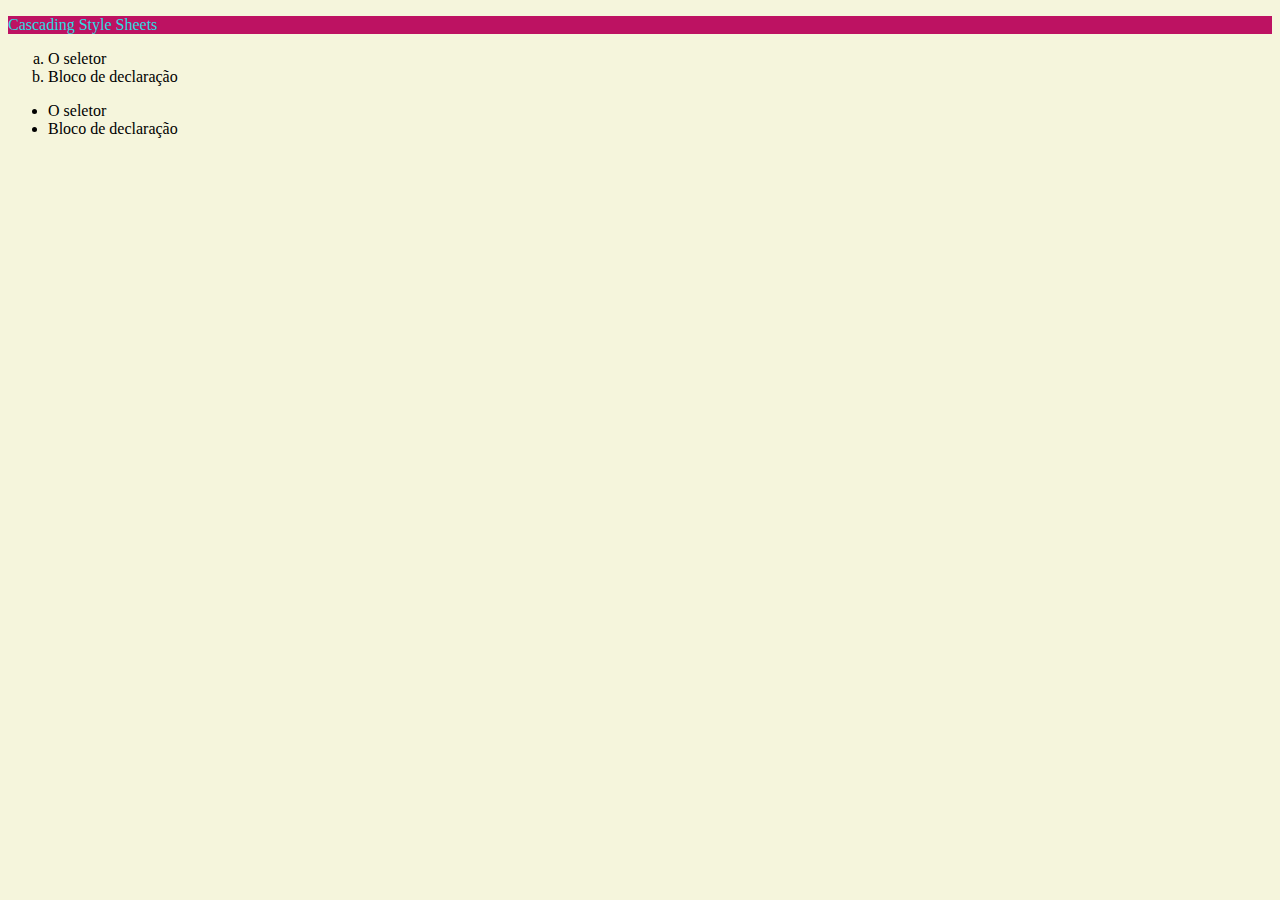
==== Aula4/index.html @ 94fb3906 "Aula4" ====
<!DOCTYPE html>
<html lang="en">
<head>
    <meta charset="UTF-8">
    <meta name="viewport" content="width=device-widht , initial-scale=1.0">
    <title>CSS</title>
    <link rel="icon" type="image/x-icon" href="./assets/climate.png">
    <link rel="stylesheet" type="text/css" href="style.css" media="screen"/> <!--link-->
</head>
<body>
    
    <p>Cascading Style Sheets</p>
    <ol type="a">
        <li>O seletor</li>
        <li>Bloco de declaração</li>
    </ol>

    <ul>
        <li>O seletor</li>
        <li>Bloco de declaração</li>
    </ul>
</body>
</html>
---- Aula4/style.css ----
body{
    color:black;
    background-color:beige;
}
p{
    color:rgb(43, 220, 226);
    background-color:rgb(189, 18, 98);
}
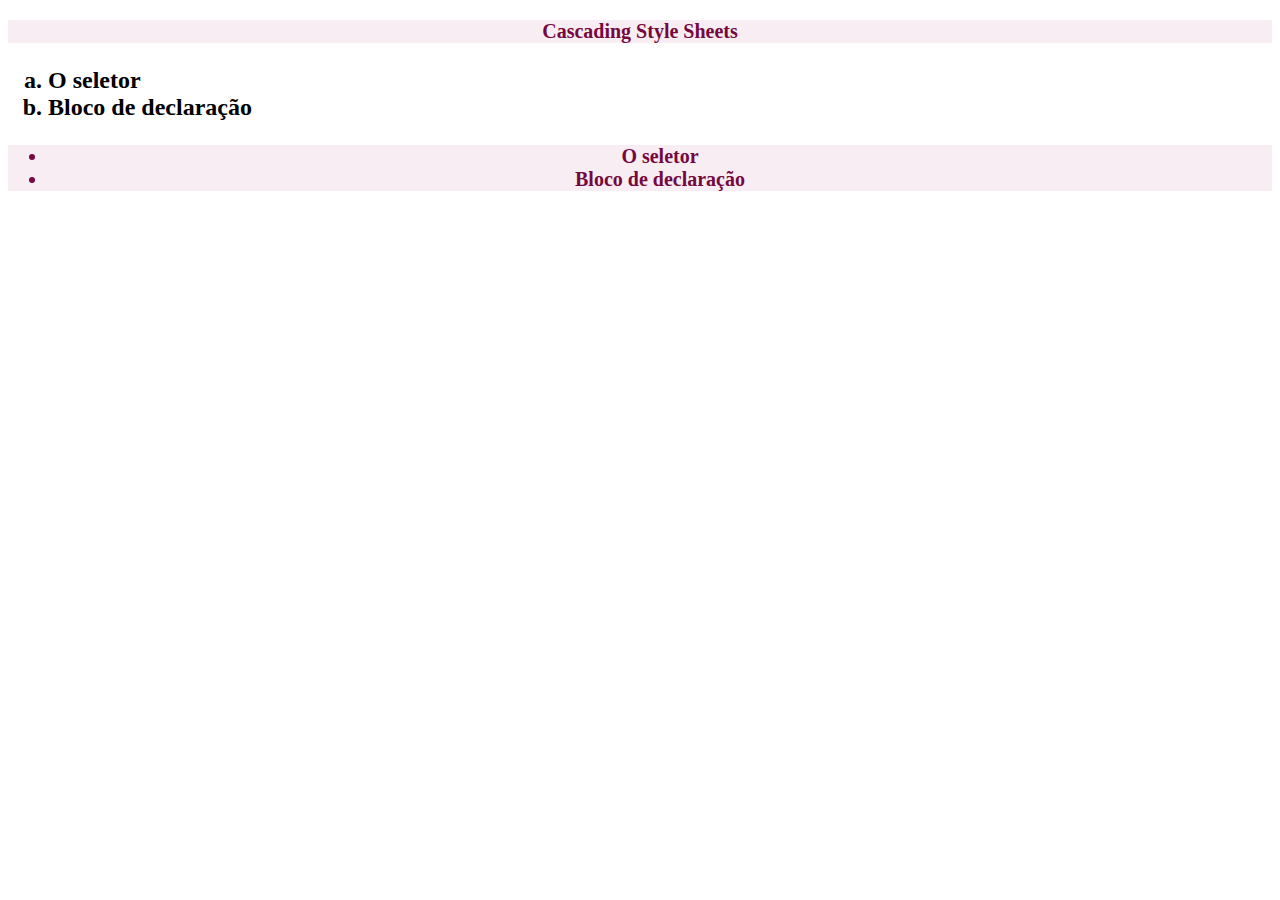
==== commit 94f48da1: "atualização da aula 4" ====
--- a/Aula4/index.html
+++ b/Aula4/index.html
@@ -8,9 +8,9 @@
     <link rel="stylesheet" type="text/css" href="style.css" media="screen"/> <!--link-->
 </head>
 <body>
-    
-    <p>Cascading Style Sheets</p>
-    <ol type="a">
+    <h2>
+    <p class="titulo">Cascading Style Sheets</p>
+    <ol id="seletor"  type="a">
         <li>O seletor</li>
         <li>Bloco de declaração</li>
     </ol>
@@ -19,5 +19,6 @@
         <li>O seletor</li>
         <li>Bloco de declaração</li>
     </ul>
+
 </body>
 </html>--- a/Aula4/style.css
+++ b/Aula4/style.css
@@ -1,8 +1,21 @@
 body{
     color:black;
-    background-color:beige;
+    /*background-image:linear-gradient(rgb(246, 182, 255),rgb(139, 137, 240), blue);*/
+    background-image: url("https://www.papeldeparede.etc.br/fotos/wp-content/uploads/luzes-da-cidade_1257_1600x1200.jpg");
+    background-size: cover;
+    background-position: fixed;
+
+    
 }
-p{
-    color:rgb(43, 220, 226);
-    background-color:rgb(189, 18, 98);
+p, ul{
+    color:rgb(117, 9, 63);
+    background-color:rgb(248, 237, 242);
+    font-size:20px; /*comentário no css*/
+    text-align: center;
+}
+.titulo{ /*class*/
+
+}
+#seletor{ /*id*/
+
 }